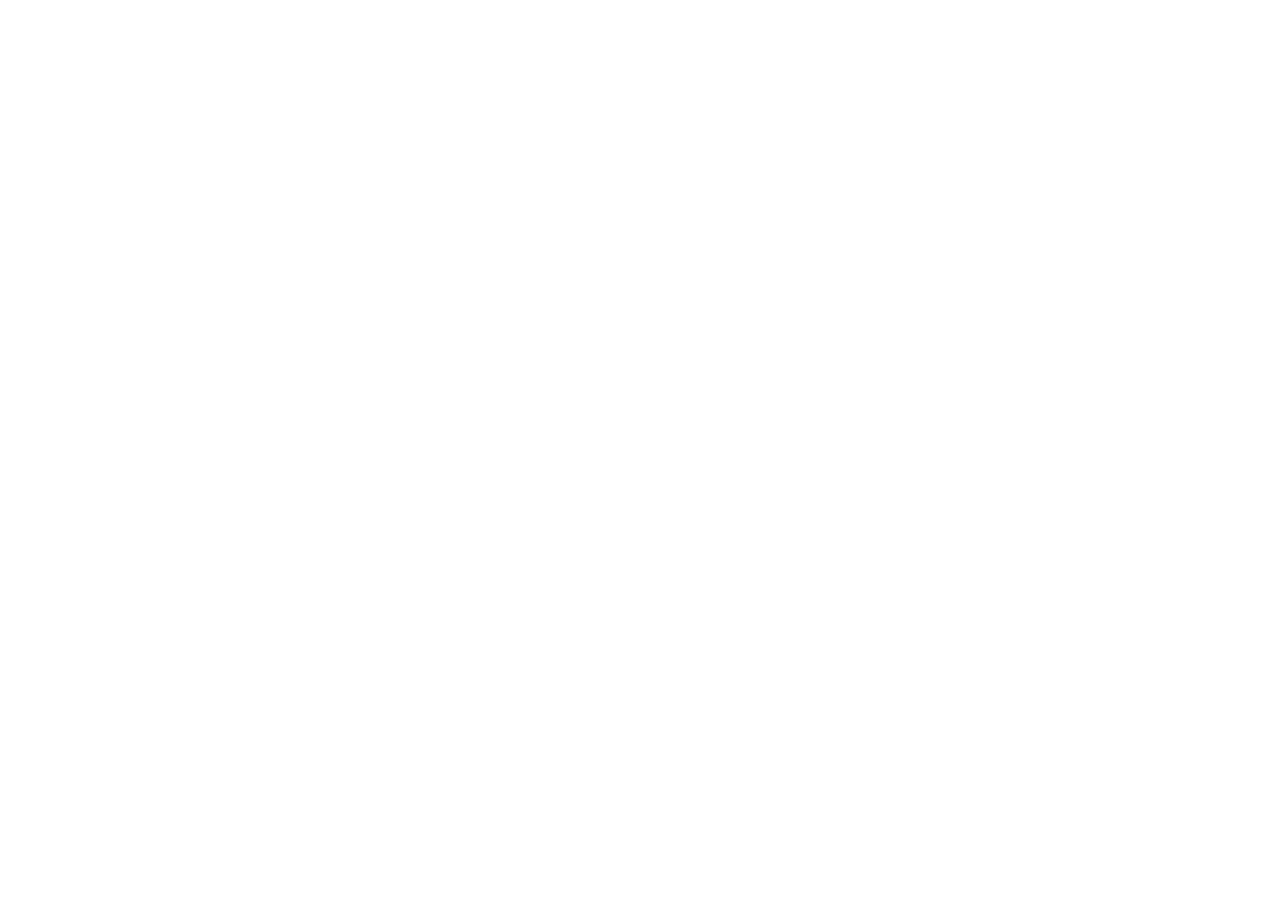
==== login.html @ ccf99315 "create style file .css" ====
<!DOCTYPE html>
<html lang="en">
<head>
    <meta charset="UTF-8">
    <meta name="viewport" content="width=device-width, initial-scale=1.0">
    <meta http-equiv="X-UA-Compatible" content="ie=edge">
    <title>Document</title>
</head>
<body>
    
</body>
</html>
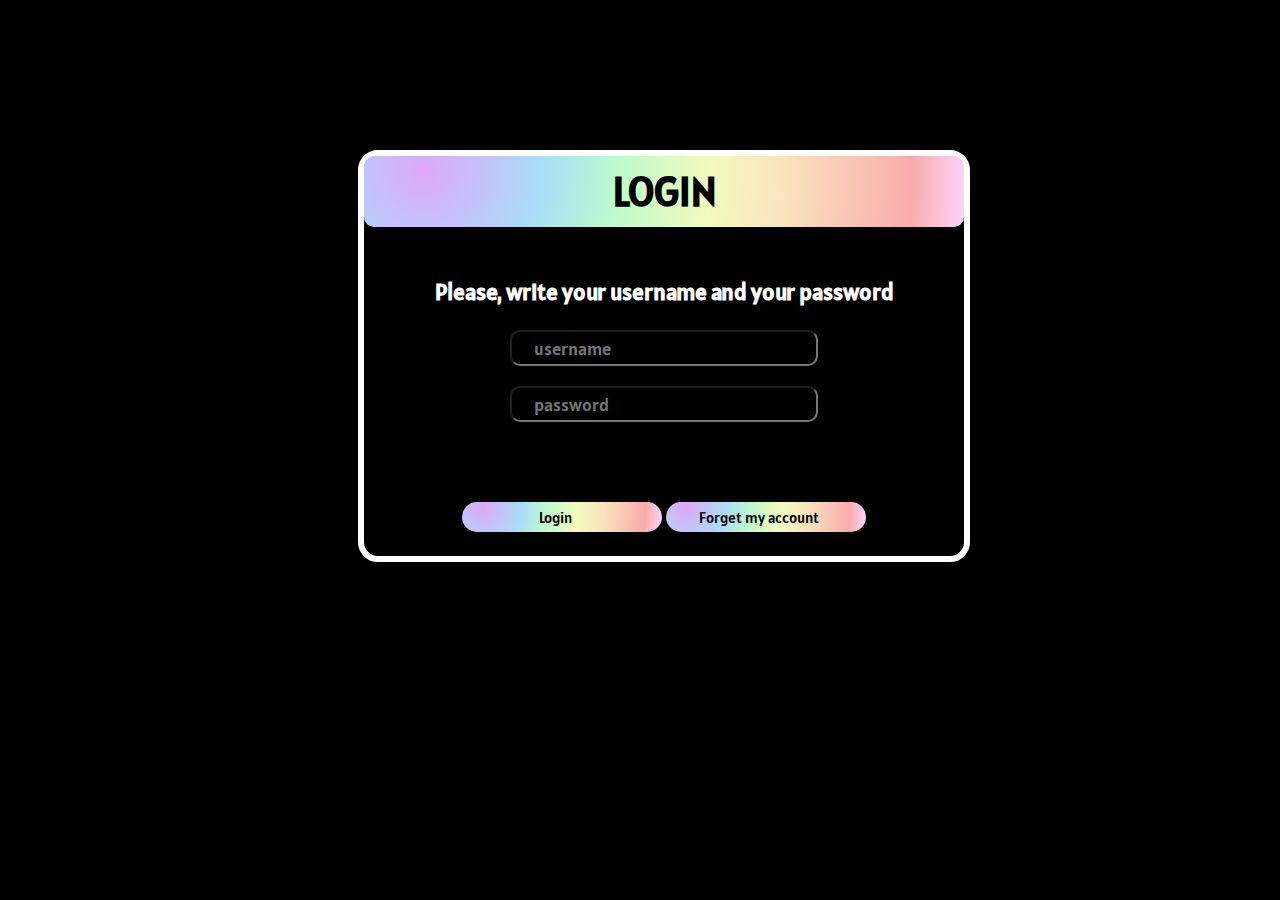
==== commit d0737857: "create file login.html and style its" ====
--- a/login.html
+++ b/login.html
@@ -4,9 +4,24 @@
     <meta charset="UTF-8">
     <meta name="viewport" content="width=device-width, initial-scale=1.0">
     <meta http-equiv="X-UA-Compatible" content="ie=edge">
-    <title>Document</title>
+    <link rel="stylesheet" href="style.css">
+    <title>Interfaces 🤩</title>
 </head>
 <body>
-    
+    <form action="button">
+    <div class="container">
+        <h1>LOGIN</h1>
+        <h3>Please, write your username and your password</h3>
+        <div class="container-input">
+            <input type="text" class="input" placeholder="username" pattern="jhsebas">
+            <br>
+            <input type="password" class="input" placeholder="password" pattern="123456"> 
+        </div>
+        <div container-button>
+            <a href="menu.html"> <button>Login </button> </a>
+            <button>Forget my account</button>
+        </div>
+    </div>
+    </form>
 </body>
 </html>--- a/style.css
+++ b/style.css
@@ -0,0 +1,70 @@
+@import url('https://fonts.googleapis.com/css?family=Alatsi&display=swap');
+
+body {
+    text-align: center;
+    background-color: black;
+    color: white;
+    font-family: 'Alatsi', sans-serif;
+
+}
+h1{
+    margin: 0;
+    background-image: radial-gradient( circle farthest-corner at 10% 20%,  rgba(222,168,248,1) 0%, rgba(168,222,248,1) 21.8%, rgba(189,250,205,1) 35.6%, rgba(243,250,189,1) 52.9%, rgba(250,227,189,1) 66.8%, rgba(248,172,172,1) 90%, rgba(254,211,252,1) 99.7% );
+    padding: 10px 0 10px 0;
+    margin-bottom: 50px;
+    border-radius: 10px;
+    color: black;
+}
+
+.container {
+    border: solid white 6px;
+    height: 400px;
+    width: 600px;
+    margin-left: 350px;
+    margin-top: 150px;
+    border-radius: 20px;
+    font-size: 20px;
+    
+}
+.container-input {
+    margin-bottom: 60px;
+}
+.container-input input {
+    height: 30px;
+    border-radius: 10px;
+    background-color: rgba(0, 0, 0, 0.5);
+    color: white;
+    width: 300px;
+    margin-bottom: 20px;
+    font-size: 18px;
+    font-family: 'Alatsi', sans-serif;
+}
+input::placeholder{
+    padding-left: 20px;
+}
+input:focus {
+    outline: none;
+}
+a {
+    text-decoration: none;
+}
+.container-button {
+    margin-top: 100px;
+    justify-content: space-between;
+}
+
+button{
+    border: transparent;
+    height: 30px;
+    width: 200px;
+    background-image: radial-gradient( circle farthest-corner at 10% 20%,  rgba(222,168,248,1) 0%, rgba(168,222,248,1) 21.8%, rgba(189,250,205,1) 35.6%, rgba(243,250,189,1) 52.9%, rgba(250,227,189,1) 66.8%, rgba(248,172,172,1) 90%, rgba(254,211,252,1) 99.7% );
+    border-radius: 15px;
+    font-family: 'Alatsi', sans-serif;
+    font-size: 15px;
+    padding-right: 20px;
+    text-align: center;
+}
+button {
+    outline: none;
+    padding-right: 20px;
+}
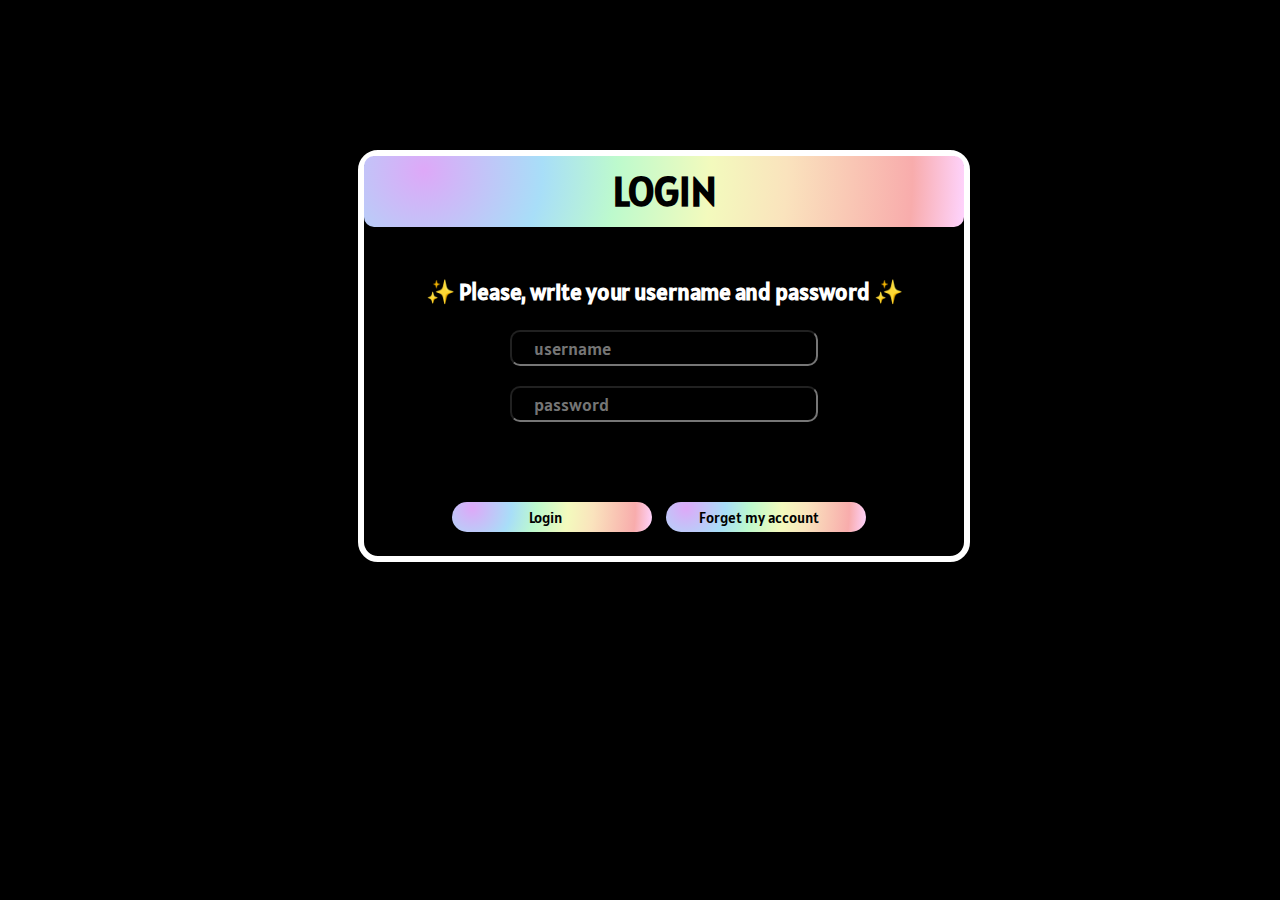
==== commit 04ae1a93: "create file menu and 404 .html" ====
--- a/login.html
+++ b/login.html
@@ -8,20 +8,18 @@
     <title>Interfaces 🤩</title>
 </head>
 <body>
-    <form action="button">
     <div class="container">
         <h1>LOGIN</h1>
-        <h3>Please, write your username and your password</h3>
+        <h3>✨ Please, write your username and password ✨</h3>
         <div class="container-input">
             <input type="text" class="input" placeholder="username" pattern="jhsebas">
             <br>
             <input type="password" class="input" placeholder="password" pattern="123456"> 
         </div>
         <div container-button>
-            <a href="menu.html"> <button>Login </button> </a>
-            <button>Forget my account</button>
+            <a href="menu.html"><button>Login</button></a>
+            <a href="404.html"><button>Forget my account</button></a>
         </div>
     </div>
-    </form>
 </body>
 </html>--- a/style.css
+++ b/style.css
@@ -63,8 +63,17 @@
     font-size: 15px;
     padding-right: 20px;
     text-align: center;
+    margin-bottom: 20px;
+    margin-right: 10px;
 }
 button {
     outline: none;
     padding-right: 20px;
 }
+
+img {
+    width: 300px;
+    height: 300px;
+    margin-bottom: 50px;
+    border-radius: 400px;
+}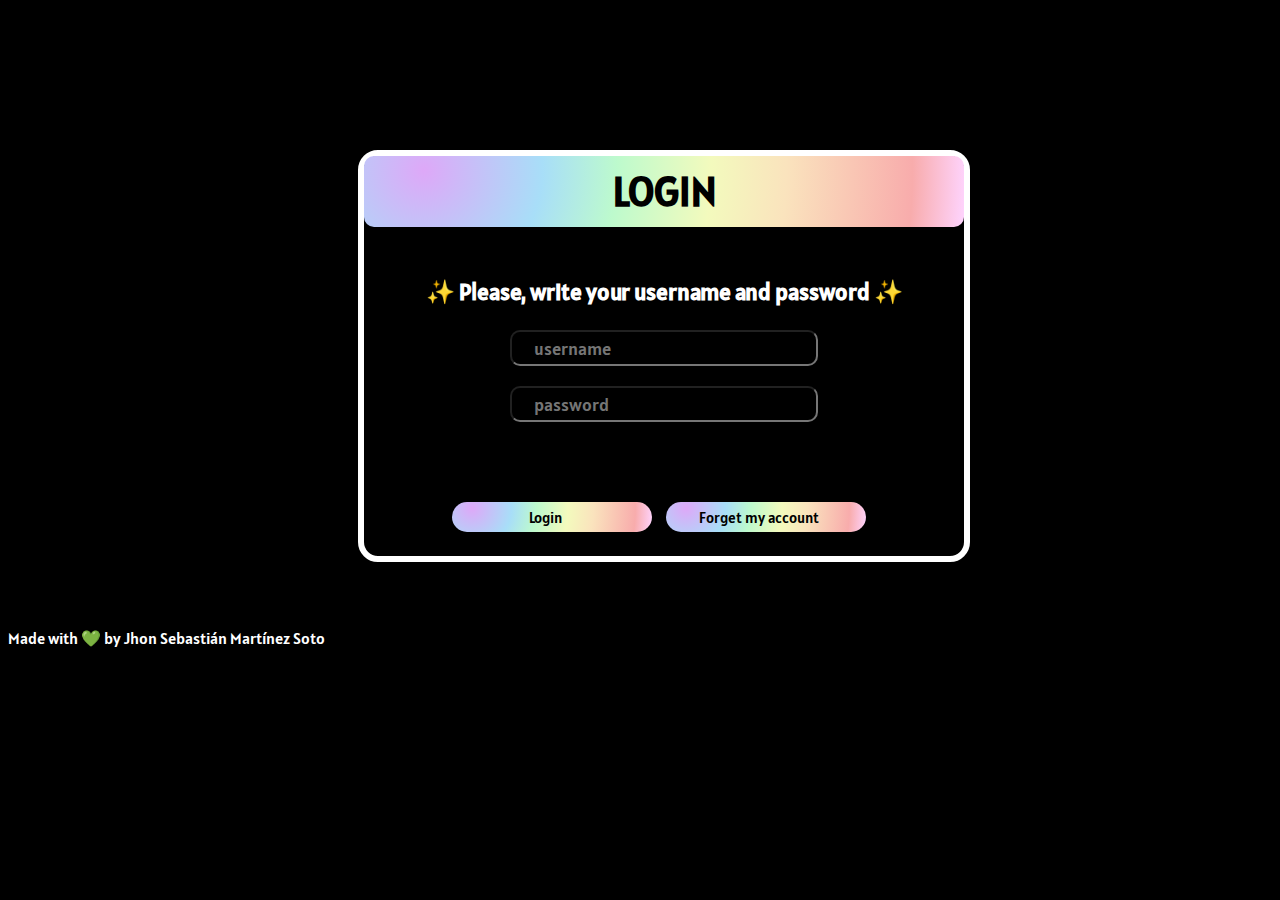
==== commit 0e6d1c0c: "create final files and its style" ====
--- a/login.html
+++ b/login.html
@@ -21,5 +21,8 @@
             <a href="404.html"><button>Forget my account</button></a>
         </div>
     </div>
+    <footer>
+        <p>Made with 💚 by Jhon Sebastián Martínez Soto</p>
+    </footer>
 </body>
 </html>--- a/style.css
+++ b/style.css
@@ -76,4 +76,38 @@
     height: 300px;
     margin-bottom: 50px;
     border-radius: 400px;
+}
+
+footer {
+    padding-top: 50px;
+    text-align: left;
+}
+
+.container-registro {
+    border: solid white 6px;
+    height: 600px;
+    width: 600px;
+    margin-left: 350px;
+    margin-top: 150px;
+    border-radius: 20px;
+    font-size: 20px;
+}
+
+.container-inventario {
+    border: solid white 6px;
+    height: 450px;
+    width: 600px;
+    margin-left: 350px;
+    margin-top: 150px;
+    border-radius: 20px;
+    font-size: 20px;
+}
+.container-mantenimiento {
+    border: solid white 6px;
+    height: 550px;
+    width: 600px;
+    margin-left: 350px;
+    margin-top: 150px;
+    border-radius: 20px;
+    font-size: 20px;
 }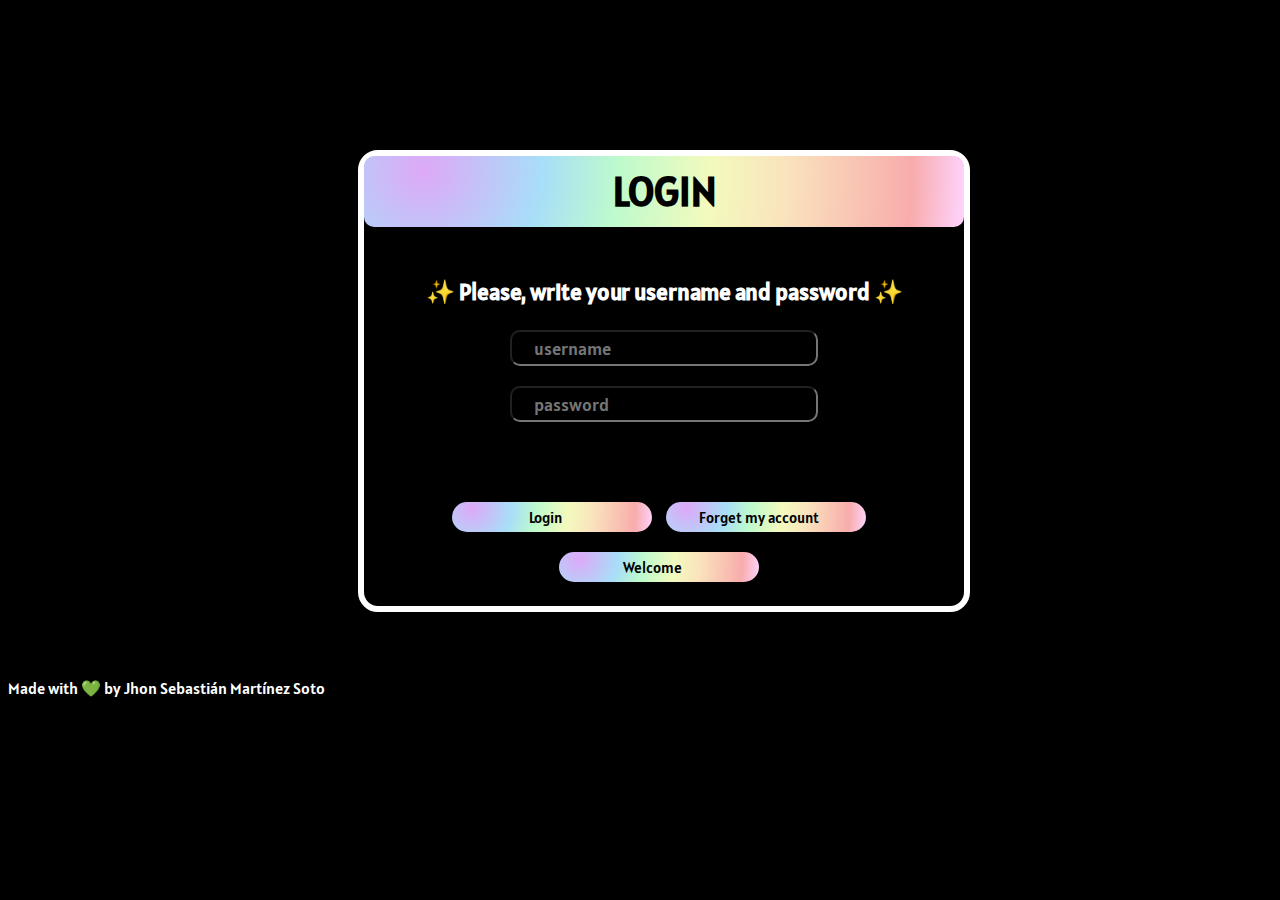
==== commit 16503e7c: "create file welcome and fix the container of login" ====
--- a/login.html
+++ b/login.html
@@ -19,6 +19,7 @@
         <div container-button>
             <a href="menu.html"><button>Login</button></a>
             <a href="404.html"><button>Forget my account</button></a>
+            <a href="index.html"><button>Welcome</button></a>
         </div>
     </div>
     <footer>
--- a/style.css
+++ b/style.css
@@ -18,7 +18,7 @@
 
 .container {
     border: solid white 6px;
-    height: 400px;
+    height: 450px;
     width: 600px;
     margin-left: 350px;
     margin-top: 150px;
